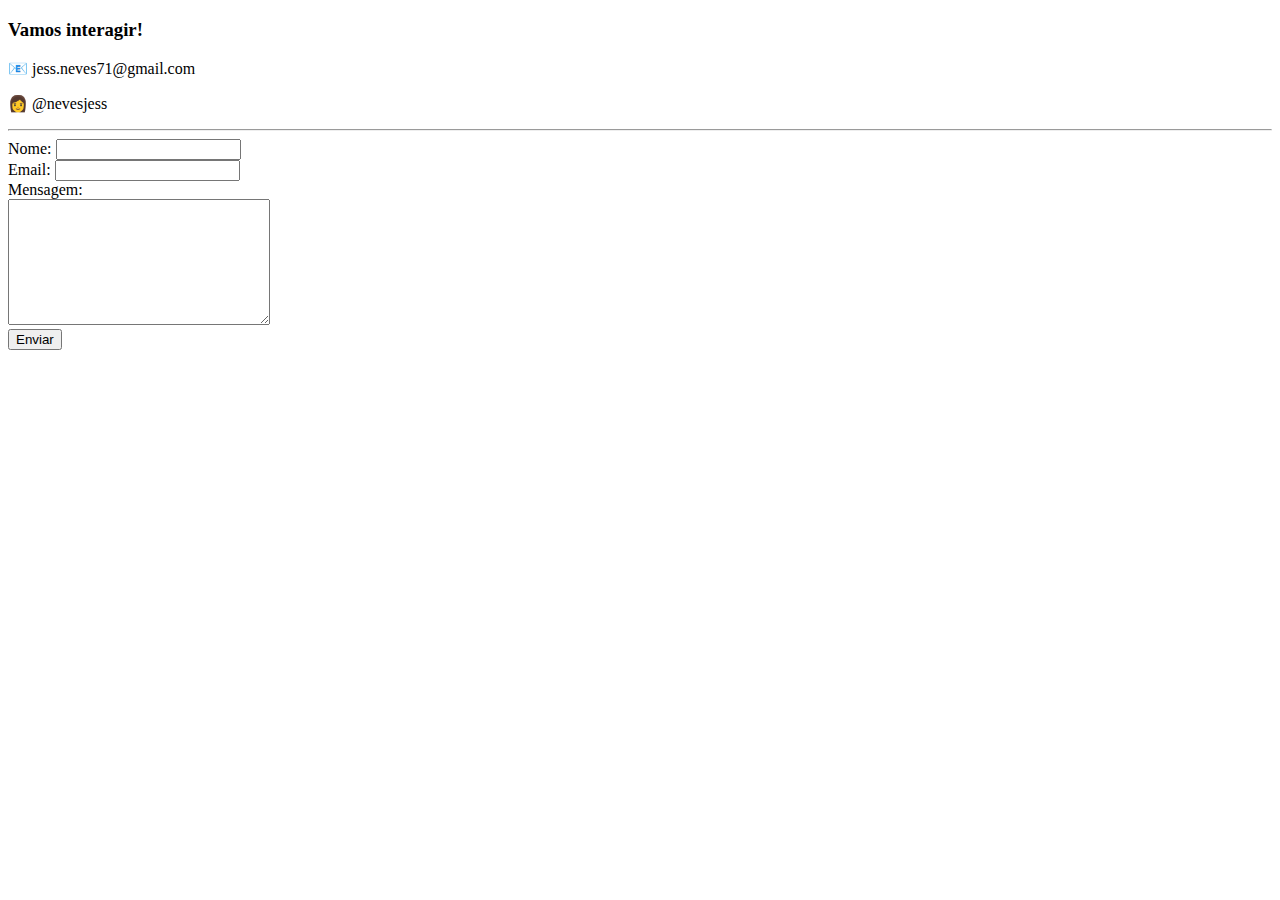
==== contactos.html @ 227684fa "Páginas do site adicionadas" ====
<!DOCTYPE html>
<html lang="en" dir="ltr">
  <head>
    <meta charset="utf-8">
    <title>Contactos</title>
  </head>
  <body>
    <h3>Vamos interagir!</h3>
        <p>📧 jess.neves71@gmail.com</p>
        <p>👩 @nevesjess</p>
        <hr>
        <form action="mailto:jess.neves71@gmail.com" method="post" enctype="text/plain">
          <label>Nome:</label>
          <input type="text" name="Nome" value=""><br>
          <label>Email:</label>
          <input type="email" name="Email" value=""><br>
          <label>Mensagem:</label><br>
          <textarea name="Mensagem:" rows="8" cols="30"></textarea><br>
          <input type="submit" name="Enviar" value="Enviar">
        </form>
  </body>
</html>
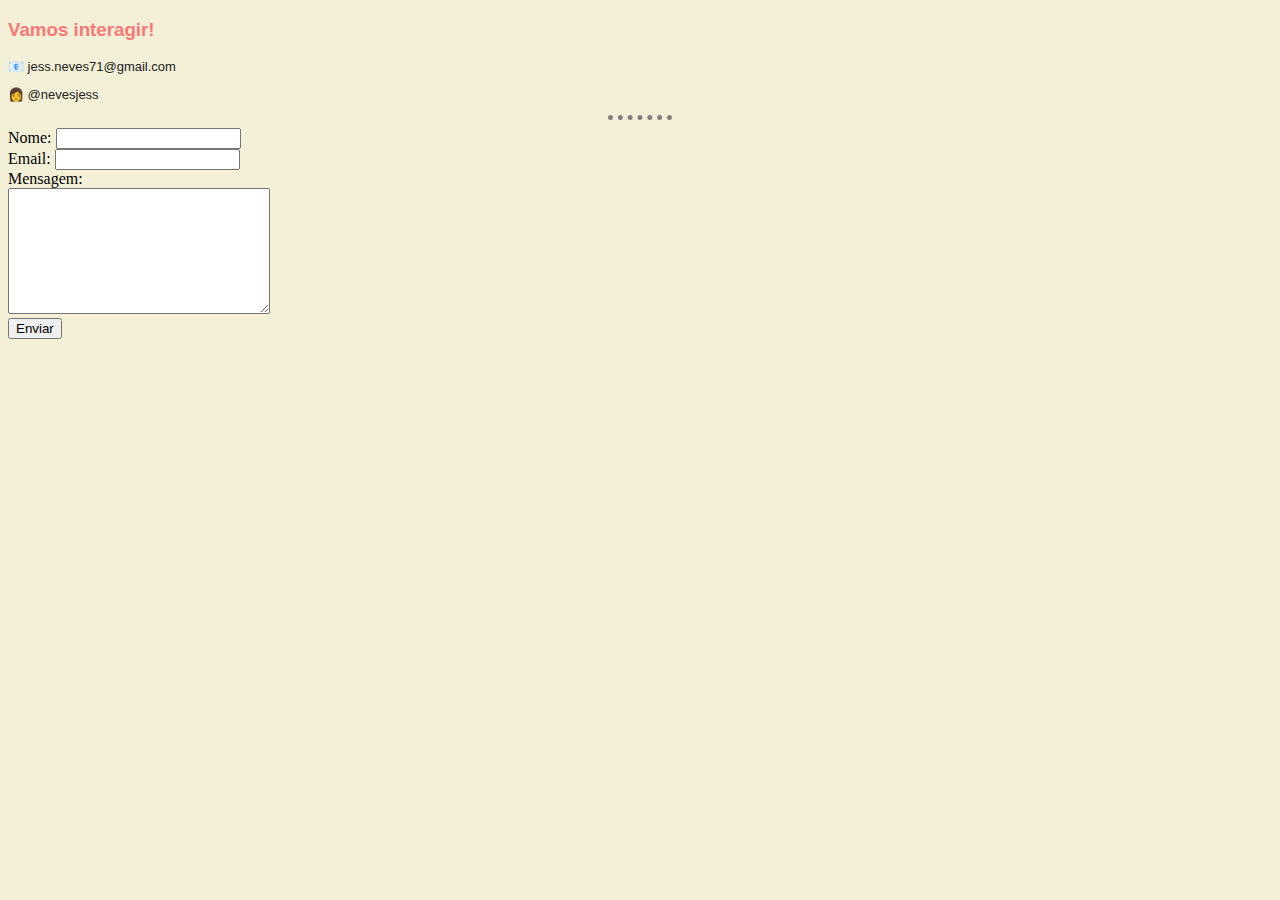
==== commit 8b4cbe0d: "Adicionar CSS" ====
--- a/contactos.html
+++ b/contactos.html
@@ -3,6 +3,7 @@
   <head>
     <meta charset="utf-8">
     <title>Contactos</title>
+    <link rel="stylesheet" href="css/styles.css">
   </head>
   <body>
     <h3>Vamos interagir!</h3>
--- a/css/styles.css
+++ b/css/styles.css
@@ -0,0 +1,54 @@
+  body {
+    background-color:#F3F0D7;
+  }
+
+  hr {
+    border-style: dotted none none;
+    width: 5%;
+    border-color: grey;
+    border-width: 5px;
+  }
+
+  img {
+    height: 200px;
+  }
+
+  h1 {
+    color: #66BFBF;
+    font-family: sans-serif;
+  }
+
+  h3 {
+    color: #FF7878;
+    font-family: sans-serif;
+  }
+
+  p {
+    font-family: sans-serif;
+    font-size: 13px;
+    color: #212121;
+  }
+
+  ul {
+    font-family: sans-serif;
+    font-size: 13px;
+    color: #212121;
+  }
+
+  ol {
+    font-family: sans-serif;
+    font-size: 13px;
+    color: #212121;
+  }
+
+  table {
+    font-family: sans-serif;
+    font-size: 13px;
+    color: #212121;
+  }
+
+  a {
+    font-family: sans-serif;
+    font-size: 13px;
+    color: #212121;
+  }
